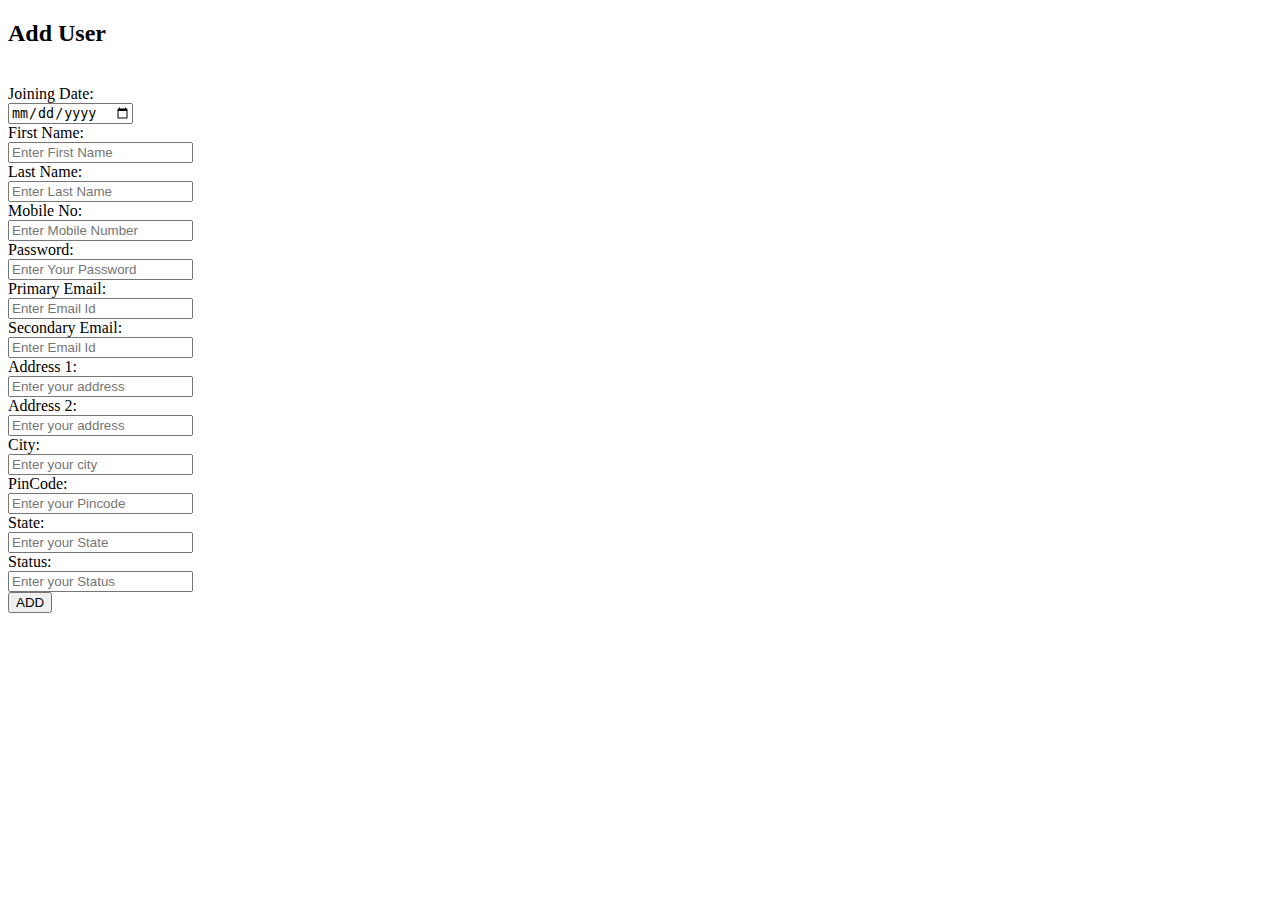
==== src/main/resources/templates/add-user.html @ 6416f5ec "dev:feature:user module completed" ====
<!DOCTYPE html>
<html xmlns:th="http://www.thymeleaf.org">
<head>
    <meta charset="UTF-8">
    <meta http-equiv="X-UA-Compatible" content="IE=edge">
    <meta name="viewport" content="width=device-width, initial-scale=1.0">
    <title>Invoice Management</title>
    <!-- CSS only -->
<link href="https://cdn.jsdelivr.net/npm/bootstrap@5.2.3/dist/css/bootstrap.min.css" rel="stylesheet" integrity="sha384-rbsA2VBKQhggwzxH7pPCaAqO46MgnOM80zW1RWuH61DGLwZJEdK2Kadq2F9CUG65" crossorigin="anonymous">
</head>
<body>
    <div class="container-fluid">
        <div th:replace="fragments/nav.html :: navbar"></div>
    </div>
<div class="row">
      <div class="container">
          <div class="row text-center">
              <h2> Add User</h2><br>

          </div>
          <div class="row">
        <form action="#" th:action="@{/users/add}" method="post" th:object="${user}">

            <div class="row">
            <div class="col-md-6">
          <div class="mb-1">
            <label for="joindate" class="form-label">Joining Date: </label>

          </div>
          <div class="mb-1">
            <input class="form-control"
                   type="date"
                   id="joindate"
              placeholder="Enter Joining Date"
                   th:field="*{joiningDate}"

            >
          </div>

            <div class="mb-1">
                <label for="fname" class="form-label"> First Name:</label>
            </div>
                <div class="mb-1">
            <input class="form-control"
                   type="text"
                   id="fname"
                   placeholder="Enter First Name"
                   th:field="*{firstName}"
            >

          </div>
          <div class="mb-1">
            <label for="lname" class="form-label">Last Name:</label>

          </div>
          <div class="mb-1">
            <input class="form-control"
                   type="text"
                   id="lname"
                   placeholder="Enter Last Name"
                   th:field="*{lastName}"
            >

          </div>
            <div class="mb-1">
                <label for="mobileno" class="form-label">Mobile No:</label>

            </div>
            <div class="mb-1">
                <input class="form-control"
                       type="text"
                       id="mobileno"
                       placeholder="Enter Mobile Number"
                       th:field="*{mobileNo}"
                >

            </div>
            <div class="mb-1">
                <label for="pass" class="form-label">Password:</label>

            </div>
            <div class="mb-1">
                <input class="form-control"
                       type="text"
                       id="pass"
                       placeholder="Enter Your Password"
                       th:field="*{password}"
                >

            </div>
            <div class="mb-1">
                <label for="primaryemail" class="form-label">Primary Email:</label>

            </div>
            <div class="mb-1">
                <input class="form-control"
                       type="text"
                       id="primaryemail"
                       placeholder="Enter Email Id"
                       th:field="*{emailPrimary}"
                >

            </div>
            <div class="mb-1">
                <label for="secondaryemail" class="form-label"> Secondary Email:</label>

            </div>
            <div class="mb-1">
                <input class="form-control"
                       type="text"
                       id="secondaryemail"
                       placeholder="Enter Email Id"
                       th:field="*{emailSecondary}"
                >

            </div>
            </div>
            <div class="col-md-6">
            <div class="mb-1">
                <label for="address" class="form-label">Address 1:</label>

            </div>
            <div class="mb-1">
                <input class="form-control"
                       type="text"
                       id="address"
                       placeholder="Enter your address"
                       th:field="*{addressLine1}"
                >

            </div>
                <div class="mb-1">
                    <label for="addressop" class="form-label">Address 2:</label>

                </div>
                <div class="mb-1">
                    <input class="form-control"
                           type="text"
                           id="addressop"
                           placeholder="Enter your address"
                           th:field="*{addressLine2}"
                    >

                </div>
                <div class="mb-1">
                    <label for="city" class="form-label">City:</label>

                </div>
                <div class="mb-1">
                    <input class="form-control"
                           type="text"
                           id="city"
                           placeholder="Enter your city"
                           th:field="*{city}"
                    >

                </div>
                <div class="mb-1">
                    <label for="pincode" class="form-label">PinCode:</label>

                </div>
                <div class="mb-1">
                    <input class="form-control"
                           type="text"
                           id="pincode"
                           placeholder="Enter your Pincode"
                           th:field="*{pinCode}"
                    >

                </div>
                <div class="mb-1">
                    <label for="state" class="form-label">State:</label>

                </div>
                <div class="mb-1">
                    <input class="form-control"
                           type="text"
                           id="state"
                           placeholder="Enter your State"
                           th:field="*{state}"
                    >

                </div>
                <div class="mb-1">
                    <label for="status" class="form-label">Status:</label>

                </div>
                <div class="mb-1">
                    <input class="form-control"
                           type="text"
                           id="status"
                           placeholder="Enter your Status"
                           th:field="*{status}"
                    >

                </div>

                <div class="d-grid gap-2">
            <button class="btn btn-primary" type="submit">ADD</button>

          </div>
            </div>
            </div>
        </form>

      </div>
    </div>
  </div>
  <script src="https://cdn.jsdelivr.net/npm/bootstrap@5.2.2/dist/js/bootstrap.bundle.min.js"
    integrity="sha384-OERcA2EqjJCMA+/3y+gxIOqMEjwtxJY7qPCqsdltbNJuaOe923+mo//f6V8Qbsw3"
    crossorigin="anonymous"></script>
</body>
</html>
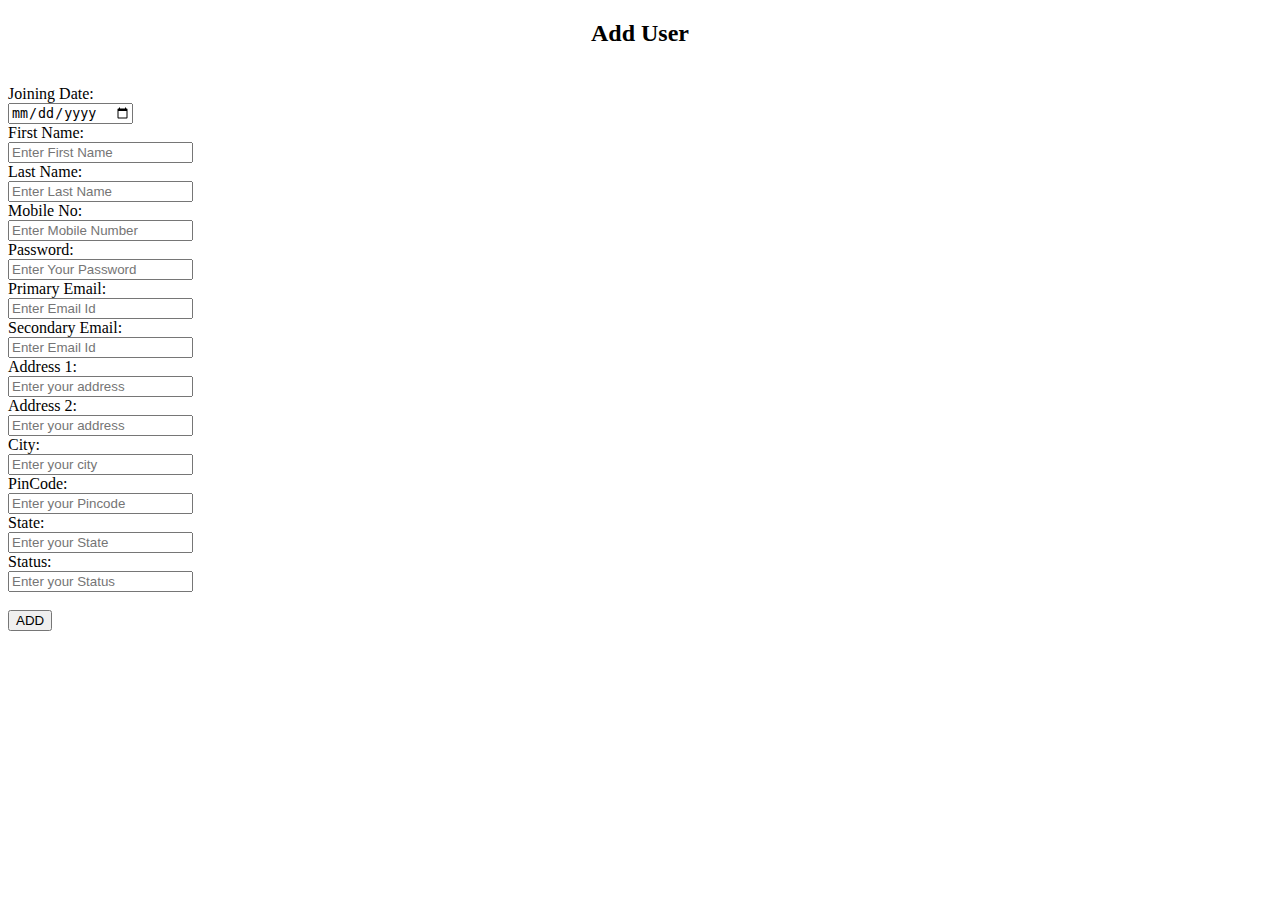
==== commit c2a8a310: "dev:feature:edit incomplete." ====
--- a/src/main/resources/templates/add-user.html
+++ b/src/main/resources/templates/add-user.html
@@ -1,213 +1,182 @@
 <!DOCTYPE html>
 <html xmlns:th="http://www.thymeleaf.org">
-<head>
+
+<head th:fragment="header">
     <meta charset="UTF-8">
     <meta http-equiv="X-UA-Compatible" content="IE=edge">
     <meta name="viewport" content="width=device-width, initial-scale=1.0">
-    <title>Invoice Management</title>
+    <title>Human Resource Management</title>
     <!-- CSS only -->
-<link href="https://cdn.jsdelivr.net/npm/bootstrap@5.2.3/dist/css/bootstrap.min.css" rel="stylesheet" integrity="sha384-rbsA2VBKQhggwzxH7pPCaAqO46MgnOM80zW1RWuH61DGLwZJEdK2Kadq2F9CUG65" crossorigin="anonymous">
+    <link th:href="@{/sidebar/sidebar.css}" rel="stylesheet">
+    <link th:href="@{/css/custom-style.css}" rel="stylesheet">
+
+    <link href="https://cdn.jsdelivr.net/npm/bootstrap@5.2.3/dist/css/bootstrap.min.css" rel="stylesheet"
+        integrity="sha384-rbsA2VBKQhggwzxH7pPCaAqO46MgnOM80zW1RWuH61DGLwZJEdK2Kadq2F9CUG65" crossorigin="anonymous">
+
 </head>
+
 <body>
-    <div class="container-fluid">
-        <div th:replace="fragments/nav.html :: navbar"></div>
-    </div>
-<div class="row">
-      <div class="container">
-          <div class="row text-center">
-              <h2> Add User</h2><br>
+    <div th:replace="fragments/nav.html :: navbar"></div>
+    
+    <div class="container">
+        <div class="row">
 
-          </div>
-          <div class="row">
-        <form action="#" th:action="@{/users/add}" method="post" th:object="${user}">
+            <div class=" col-12 col-lg-4 col-md-4 ">
+               <div th:replace="fragments/sidebar.html :: sidebar"></div>
+            </div>
+    
+            <div class="col-12 col-md-8 col-lg-8">
+                            <h2><center>Add User</center></h2><br>
+    
+                            <div class="row">
+                            
+                                <form action="#" th:action="@{/users/add}" method="post" th:object="${user}">
+    
+                                    <div class="row">
+                                        <!--<div class="col-md-2"></div>-->
+                                        <div class="col-md-6">
+                                            <div class="mb-1">
+                                                <label for="joindate" class="form-label">Joining Date: </label>
+        
+                                            </div>
+                                            <div class="mb-1">
+                                                <input class="form-control" type="date" id="joindate"
+                                                    placeholder="Enter Joining Date" th:field="*{joiningDate}">
+                                            </div>
+        
+                                            <div class="mb-1">
+                                                <label for="fname" class="form-label"> First Name:</label>
+                                            </div>
+                                            <div class="mb-1">
+                                                <input class="form-control" type="text" id="fname"
+                                                    placeholder="Enter First Name" th:field="*{firstName}">
+        
+                                            </div>
+                                            <div class="mb-1">
+                                                <label for="lname" class="form-label">Last Name:</label>
+        
+                                            </div>
+                                            <div class="mb-1">
+                                                <input class="form-control" type="text" id="lname" placeholder="Enter Last Name"
+                                                    th:field="*{lastName}">
+        
+                                            </div>
+                                            <div class="mb-1">
+                                                <label for="mobileno" class="form-label">Mobile No:</label>
+        
+                                            </div>
+                                            <div class="mb-1">
+                                                <input class="form-control" type="text" id="mobileno"
+                                                    placeholder="Enter Mobile Number" th:field="*{mobileNo}">
+        
+                                            </div>
+                                            <div class="mb-1">
+                                                <label for="pass" class="form-label">Password:</label>
+        
+                                            </div>
+                                            <div class="mb-1">
+                                                <input class="form-control" type="text" id="pass"
+                                                    placeholder="Enter Your Password" th:field="*{password}">
+        
+                                            </div>
+                                            <div class="mb-1">
+                                                <label for="primaryemail" class="form-label">Primary Email:</label>
+        
+                                            </div>
+                                            <div class="mb-1">
+                                                <input class="form-control" type="text" id="primaryemail"
+                                                    placeholder="Enter Email Id" th:field="*{emailPrimary}">
+        
+                                            </div>
+                                            <div class="mb-1">
+                                                <label for="secondaryemail" class="form-label"> Secondary Email:</label>
+        
+                                            </div>
+                                            <div class="mb-1">
+                                                <input class="form-control" type="text" id="secondaryemail"
+                                                    placeholder="Enter Email Id" th:field="*{emailSecondary}">
+        
+                                            </div>
+                                        </div>
+                                        <div class="col-md-6">
+                                            <div class="mb-1">
+                                                <label for="address" class="form-label">Address 1:</label>
+        
+                                            </div>
+                                            <div class="mb-1">
+                                                <input class="form-control" type="text" id="address"
+                                                    placeholder="Enter your address" th:field="*{addressLine1}">
+        
+                                            </div>
+                                            <div class="mb-1">
+                                                <label for="addressop" class="form-label">Address 2:</label>
+        
+                                            </div>
+                                            <div class="mb-1">
+                                                <input class="form-control" type="text" id="addressop"
+                                                    placeholder="Enter your address" th:field="*{addressLine2}">
+        
+                                            </div>
+                                            <div class="mb-1">
+                                                <label for="city" class="form-label">City:</label>
+        
+                                            </div>
+                                            <div class="mb-1">
+                                                <input class="form-control" type="text" id="city" placeholder="Enter your city"
+                                                    th:field="*{city}">
+        
+                                            </div>
+                                            <div class="mb-1">
+                                                <label for="pincode" class="form-label">PinCode:</label>
+        
+                                            </div>
+                                            <div class="mb-1">
+                                                <input class="form-control" type="text" id="pincode"
+                                                    placeholder="Enter your Pincode" th:field="*{pinCode}">
+        
+                                            </div>
+                                            <div class="mb-1">
+                                                <label for="state" class="form-label">State:</label>
+        
+                                            </div>
+                                            <div class="mb-1">
+                                                <input class="form-control" type="text" id="state"
+                                                    placeholder="Enter your State" th:field="*{state}">
+        
+                                            </div>
+                                            <div class="mb-1">
+                                                <label for="status" class="form-label">Status:</label>
+        
+                                            </div>
+                                            <div class="mb-1">
+                                                <input class="form-control" type="text" id="status"
+                                                    placeholder="Enter your Status" th:field="*{status}">
+        
+                                            </div><br>
+        
+                                            <div class="d-grid gap-2">
+                                                <button class="btn btn-primary" type="submit">ADD</button>
+        
+                                            </div>
 
-            <div class="row">
-            <div class="col-md-6">
-          <div class="mb-1">
-            <label for="joindate" class="form-label">Joining Date: </label>
+                                        </div>
+                                        <!--<div class="col-md-2"></div>-->
+                                    </div>
+                                </form>
+                            
+                            
+    
+                    </div>
+            </div>
+        </div>
+    
+</div>
 
-          </div>
-          <div class="mb-1">
-            <input class="form-control"
-                   type="date"
-                   id="joindate"
-              placeholder="Enter Joining Date"
-                   th:field="*{joiningDate}"
+    <script th:src="@{/sidebar/sidebar.js}"></script>
+    <script th:src="@{https://cdn.jsdelivr.net/npm/bootstrap@5.2.3/dist/js/bootstrap.bundle.min.js}"
+        integrity="sha384-kenU1KFdBIe4zVF0s0G1M5b4hcpxyD9F7jL+jjXkk+Q2h455rYXK/7HAuoJl+0I4"
+        crossorigin="anonymous"></script>
 
-            >
-          </div>
+</body>
 
-            <div class="mb-1">
-                <label for="fname" class="form-label"> First Name:</label>
-            </div>
-                <div class="mb-1">
-            <input class="form-control"
-                   type="text"
-                   id="fname"
-                   placeholder="Enter First Name"
-                   th:field="*{firstName}"
-            >
-
-          </div>
-          <div class="mb-1">
-            <label for="lname" class="form-label">Last Name:</label>
-
-          </div>
-          <div class="mb-1">
-            <input class="form-control"
-                   type="text"
-                   id="lname"
-                   placeholder="Enter Last Name"
-                   th:field="*{lastName}"
-            >
-
-          </div>
-            <div class="mb-1">
-                <label for="mobileno" class="form-label">Mobile No:</label>
-
-            </div>
-            <div class="mb-1">
-                <input class="form-control"
-                       type="text"
-                       id="mobileno"
-                       placeholder="Enter Mobile Number"
-                       th:field="*{mobileNo}"
-                >
-
-            </div>
-            <div class="mb-1">
-                <label for="pass" class="form-label">Password:</label>
-
-            </div>
-            <div class="mb-1">
-                <input class="form-control"
-                       type="text"
-                       id="pass"
-                       placeholder="Enter Your Password"
-                       th:field="*{password}"
-                >
-
-            </div>
-            <div class="mb-1">
-                <label for="primaryemail" class="form-label">Primary Email:</label>
-
-            </div>
-            <div class="mb-1">
-                <input class="form-control"
-                       type="text"
-                       id="primaryemail"
-                       placeholder="Enter Email Id"
-                       th:field="*{emailPrimary}"
-                >
-
-            </div>
-            <div class="mb-1">
-                <label for="secondaryemail" class="form-label"> Secondary Email:</label>
-
-            </div>
-            <div class="mb-1">
-                <input class="form-control"
-                       type="text"
-                       id="secondaryemail"
-                       placeholder="Enter Email Id"
-                       th:field="*{emailSecondary}"
-                >
-
-            </div>
-            </div>
-            <div class="col-md-6">
-            <div class="mb-1">
-                <label for="address" class="form-label">Address 1:</label>
-
-            </div>
-            <div class="mb-1">
-                <input class="form-control"
-                       type="text"
-                       id="address"
-                       placeholder="Enter your address"
-                       th:field="*{addressLine1}"
-                >
-
-            </div>
-                <div class="mb-1">
-                    <label for="addressop" class="form-label">Address 2:</label>
-
-                </div>
-                <div class="mb-1">
-                    <input class="form-control"
-                           type="text"
-                           id="addressop"
-                           placeholder="Enter your address"
-                           th:field="*{addressLine2}"
-                    >
-
-                </div>
-                <div class="mb-1">
-                    <label for="city" class="form-label">City:</label>
-
-                </div>
-                <div class="mb-1">
-                    <input class="form-control"
-                           type="text"
-                           id="city"
-                           placeholder="Enter your city"
-                           th:field="*{city}"
-                    >
-
-                </div>
-                <div class="mb-1">
-                    <label for="pincode" class="form-label">PinCode:</label>
-
-                </div>
-                <div class="mb-1">
-                    <input class="form-control"
-                           type="text"
-                           id="pincode"
-                           placeholder="Enter your Pincode"
-                           th:field="*{pinCode}"
-                    >
-
-                </div>
-                <div class="mb-1">
-                    <label for="state" class="form-label">State:</label>
-
-                </div>
-                <div class="mb-1">
-                    <input class="form-control"
-                           type="text"
-                           id="state"
-                           placeholder="Enter your State"
-                           th:field="*{state}"
-                    >
-
-                </div>
-                <div class="mb-1">
-                    <label for="status" class="form-label">Status:</label>
-
-                </div>
-                <div class="mb-1">
-                    <input class="form-control"
-                           type="text"
-                           id="status"
-                           placeholder="Enter your Status"
-                           th:field="*{status}"
-                    >
-
-                </div>
-
-                <div class="d-grid gap-2">
-            <button class="btn btn-primary" type="submit">ADD</button>
-
-          </div>
-            </div>
-            </div>
-        </form>
-
-      </div>
-    </div>
-  </div>
-  <script src="https://cdn.jsdelivr.net/npm/bootstrap@5.2.2/dist/js/bootstrap.bundle.min.js"
-    integrity="sha384-OERcA2EqjJCMA+/3y+gxIOqMEjwtxJY7qPCqsdltbNJuaOe923+mo//f6V8Qbsw3"
-    crossorigin="anonymous"></script>
-</body>
 </html>